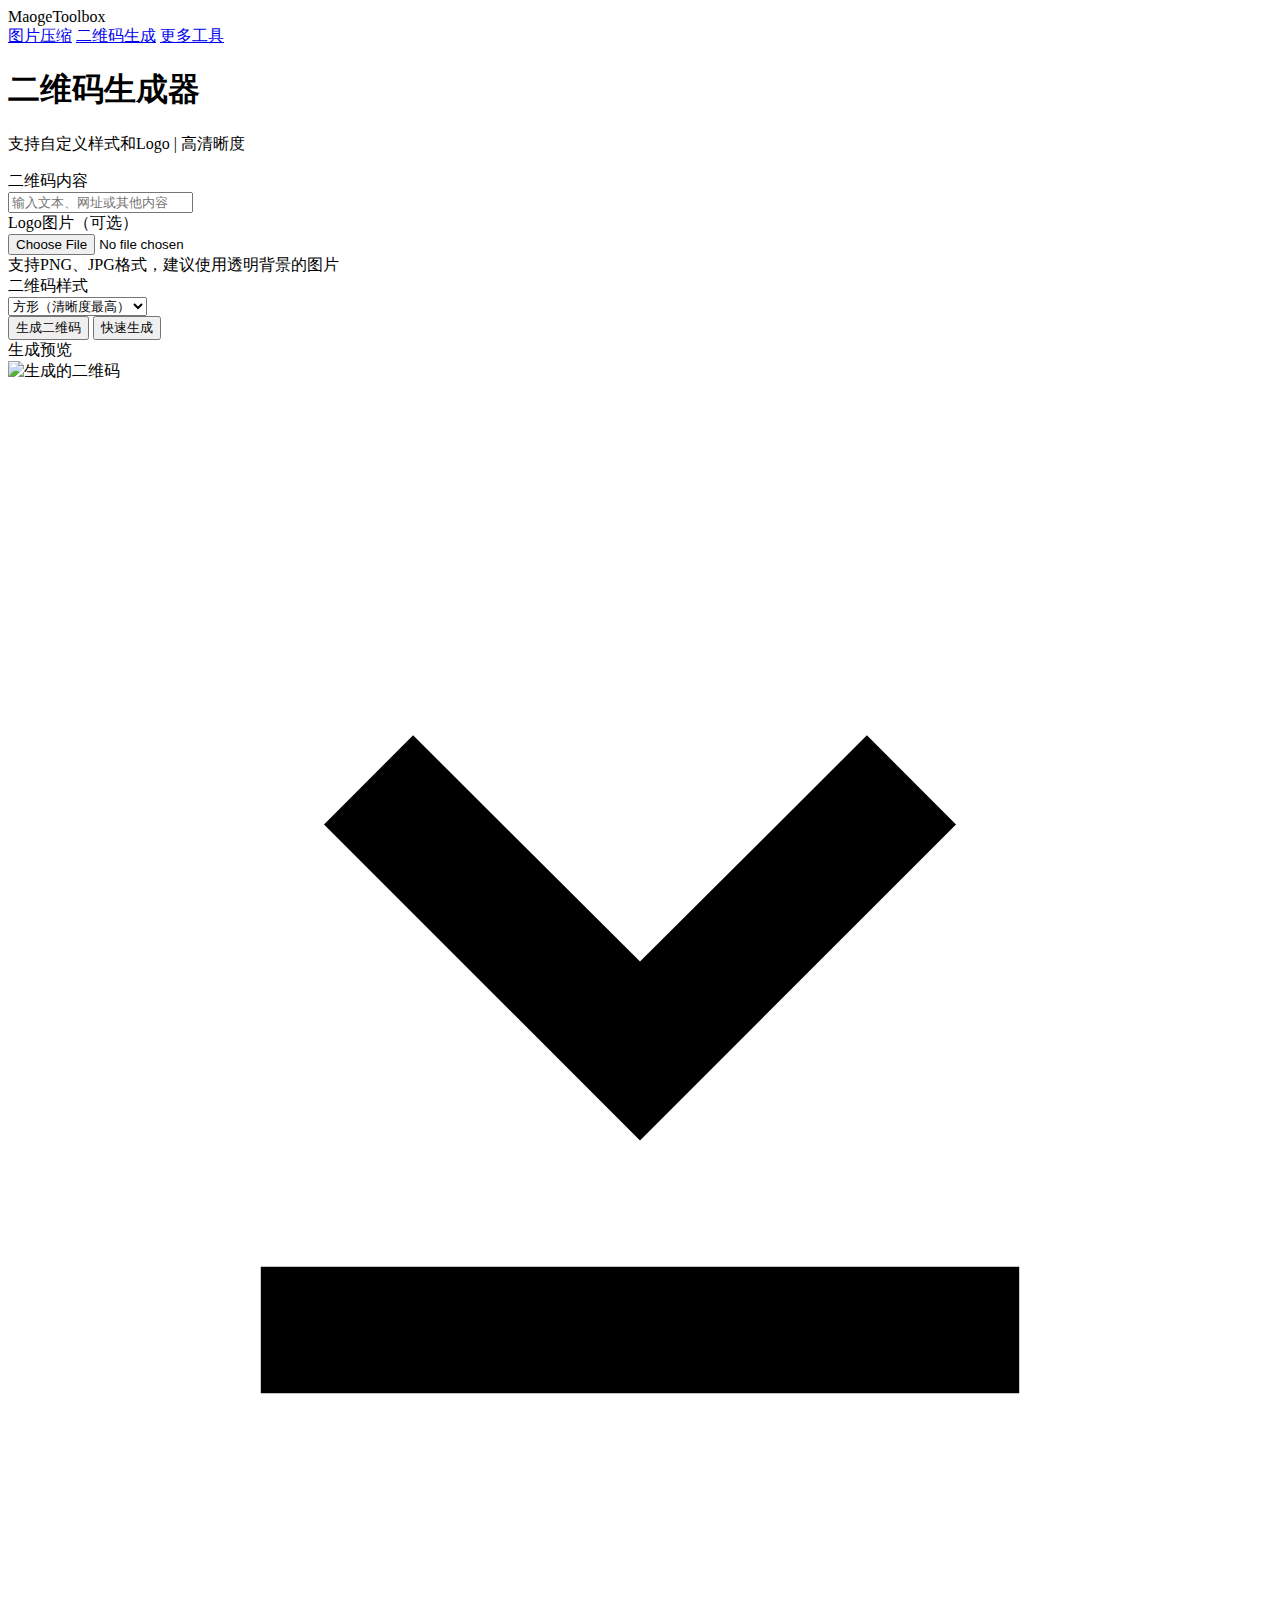
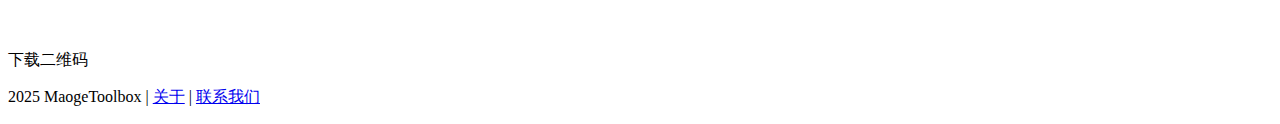
==== templates/qr.html @ b1d1ed29 "feat: 添加二维码生成功能，优化UI界面" ====
<!DOCTYPE html>
<html lang="zh">
<head>
    <meta charset="UTF-8">
    <meta name="viewport" content="width=device-width, initial-scale=1.0">
    <title>二维码生成器 - MaogeToolbox</title>
    <link href="{{ url_for('static', filename='main.css') }}" rel="stylesheet">
    <link href="https://fonts.googleapis.com/css2?family=Inter:wght@400;500;600&display=swap" rel="stylesheet">
</head>
<body class="bg-gradient">
    <header class="header">
        <nav class="nav-container">
            <div class="logo">MaogeToolbox</div>
            <div class="nav-links">
                <a href="/">图片压缩</a>
                <a href="/qr" class="active">二维码生成</a>
                <a href="#" class="disabled">更多工具</a>
            </div>
        </nav>
    </header>

    <main class="main-container">
        <div class="tool-container">
            <div class="tool-header">
                <h1>二维码生成器</h1>
                <p class="subtitle">支持自定义样式和Logo | 高清晰度</p>
            </div>
            
            <form id="qr-form">
                <!-- 内容输入 -->
                <div class="setting-group">
                    <label class="setting-label" for="content">二维码内容</label>
                    <div class="setting-controls">
                        <input type="text" id="content" name="content" required
                               class="setting-input"
                               placeholder="输入文本、网址或其他内容">
                    </div>
                </div>

                <!-- Logo上传 -->
                <div class="setting-group">
                    <label class="setting-label" for="logo">Logo图片（可选）</label>
                    <div class="setting-controls">
                        <input type="file" id="logo" name="logo" accept="image/*"
                               class="setting-input">
                        <div class="setting-hint">支持PNG、JPG格式，建议使用透明背景的图片</div>
                    </div>
                </div>

                <!-- 样式选择 -->
                <div class="setting-group">
                    <label class="setting-label" for="style">二维码样式</label>
                    <div class="setting-controls">
                        <select id="style" name="style" class="setting-select">
                            <option value="square">方形（清晰度最高）</option>
                            <option value="rounded">圆角（更具现代感）</option>
                            <option value="circle">圆形（独特设计）</option>
                        </select>
                    </div>
                </div>

                <!-- 按钮组 -->
                <div class="button-group">
                    <button type="submit" class="compress-button">
                        生成二维码
                    </button>
                    <button type="button" onclick="generateQR(true)" class="compress-button">
                        快速生成
                    </button>
                </div>
            </form>

            <!-- 预览部分 -->
            <div id="preview-section" class="preview-container hidden">
                <div class="preview-box">
                    <div class="preview-header">生成预览</div>
                    <div class="preview-content">
                        <img id="preview-image" class="preview-image" alt="生成的二维码">
                    </div>
                    <div class="preview-actions">
                        <a id="download-btn" class="download-button" download="qrcode.png">
                            <svg class="download-icon" viewBox="0 0 20 20" fill="currentColor">
                                <path d="M10 12l-5-5 1.41-1.41L10 9.17l3.59-3.58L15 7l-5 5z"/>
                                <path d="M4 14h12v2H4z"/>
                            </svg>
                            下载二维码
                        </a>
                    </div>
                </div>
            </div>
        </div>
    </main>

    <footer class="footer">
        <p> 2025 MaogeToolbox | <a href="#" class="footer-link">关于</a> | <a href="#" class="footer-link">联系我们</a></p>
    </footer>

    <script>
        const form = document.getElementById('qr-form');
        const previewSection = document.getElementById('preview-section');
        const downloadBtn = document.getElementById('download-btn');

        async function generateQR(isQuick = false) {
            try {
                const content = document.getElementById('content').value.trim();
                if (!content) {
                    alert('请输入需要生成二维码的内容');
                    return;
                }

                const formData = new FormData();
                formData.append('content', content);
                formData.append('style', isQuick ? 'square' : document.getElementById('style').value);

                // 处理可选的 logo 上传
                const logoInput = document.getElementById('logo');
                if (logoInput && logoInput.files && logoInput.files[0]) {
                    formData.append('logo', logoInput.files[0]);
                }

                const response = await fetch('/api/generate-qr', {
                    method: 'POST',
                    body: formData
                });

                if (!response.ok) {
                    const error = await response.json();
                    throw new Error(error.error || '生成二维码失败');
                }

                const blob = await response.blob();
                const imageUrl = URL.createObjectURL(blob);

                // 显示预览
                previewSection.classList.remove('hidden');
                const previewImage = document.getElementById('preview-image');
                previewImage.src = imageUrl;
                
                // 更新下载按钮
                downloadBtn.href = imageUrl;
                downloadBtn.classList.remove('hidden');
                
                // 如果是快速生成，自动触发下载
                if (isQuick) {
                    downloadBtn.click();
                }
            } catch (error) {
                console.error('Error:', error);
                alert('生成二维码时发生错误：' + error.message);
            }
        }

        // 表单提交
        form.addEventListener('submit', (e) => {
            e.preventDefault();
            generateQR(false);
        });
    </script>
</body>
</html>
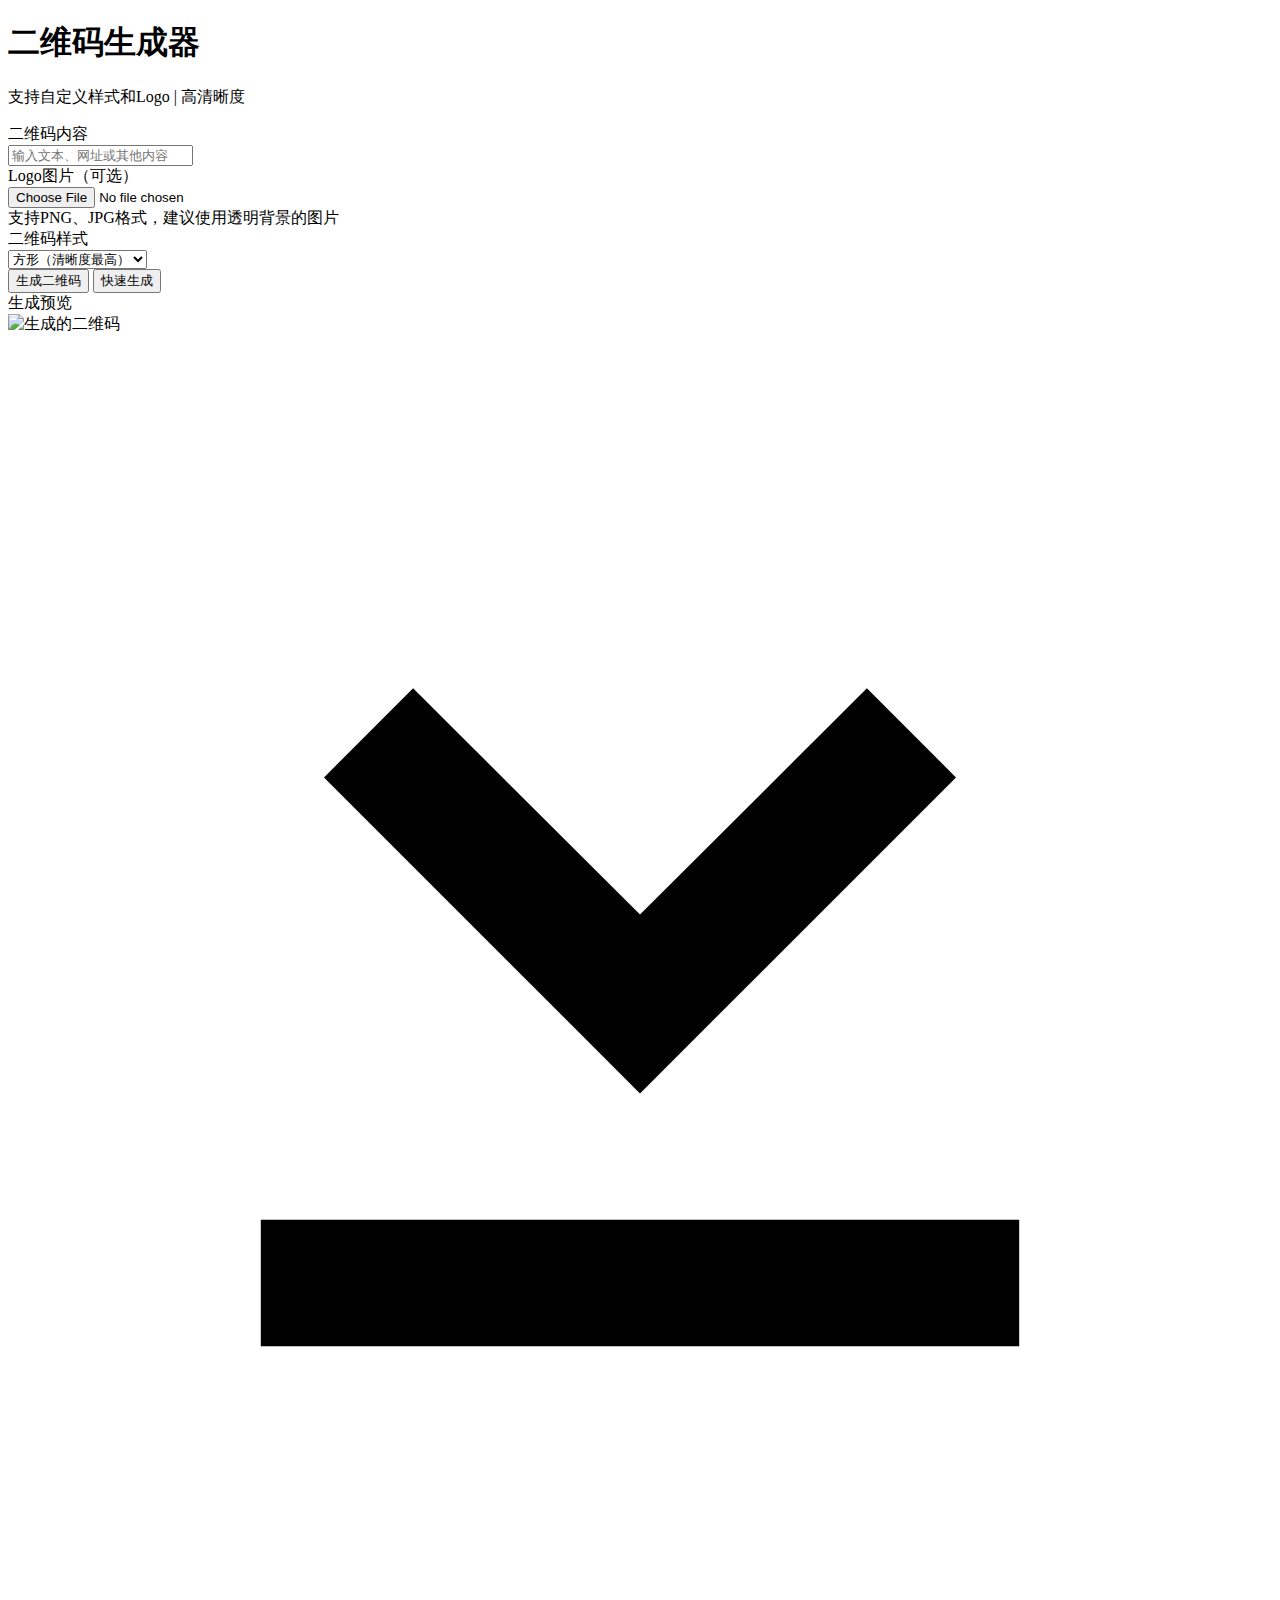
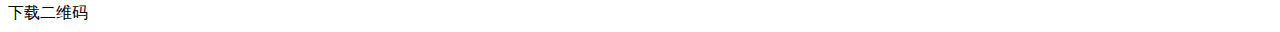
==== commit c61179ac: "feat: 优化部署脚本和网站功能" ====
--- a/templates/qr.html
+++ b/templates/qr.html
@@ -8,17 +8,6 @@
     <link href="https://fonts.googleapis.com/css2?family=Inter:wght@400;500;600&display=swap" rel="stylesheet">
 </head>
 <body class="bg-gradient">
-    <header class="header">
-        <nav class="nav-container">
-            <div class="logo">MaogeToolbox</div>
-            <div class="nav-links">
-                <a href="/">图片压缩</a>
-                <a href="/qr" class="active">二维码生成</a>
-                <a href="#" class="disabled">更多工具</a>
-            </div>
-        </nav>
-    </header>
-
     <main class="main-container">
         <div class="tool-container">
             <div class="tool-header">
@@ -91,10 +80,6 @@
         </div>
     </main>
 
-    <footer class="footer">
-        <p> 2025 MaogeToolbox | <a href="#" class="footer-link">关于</a> | <a href="#" class="footer-link">联系我们</a></p>
-    </footer>
-
     <script>
         const form = document.getElementById('qr-form');
         const previewSection = document.getElementById('preview-section');
